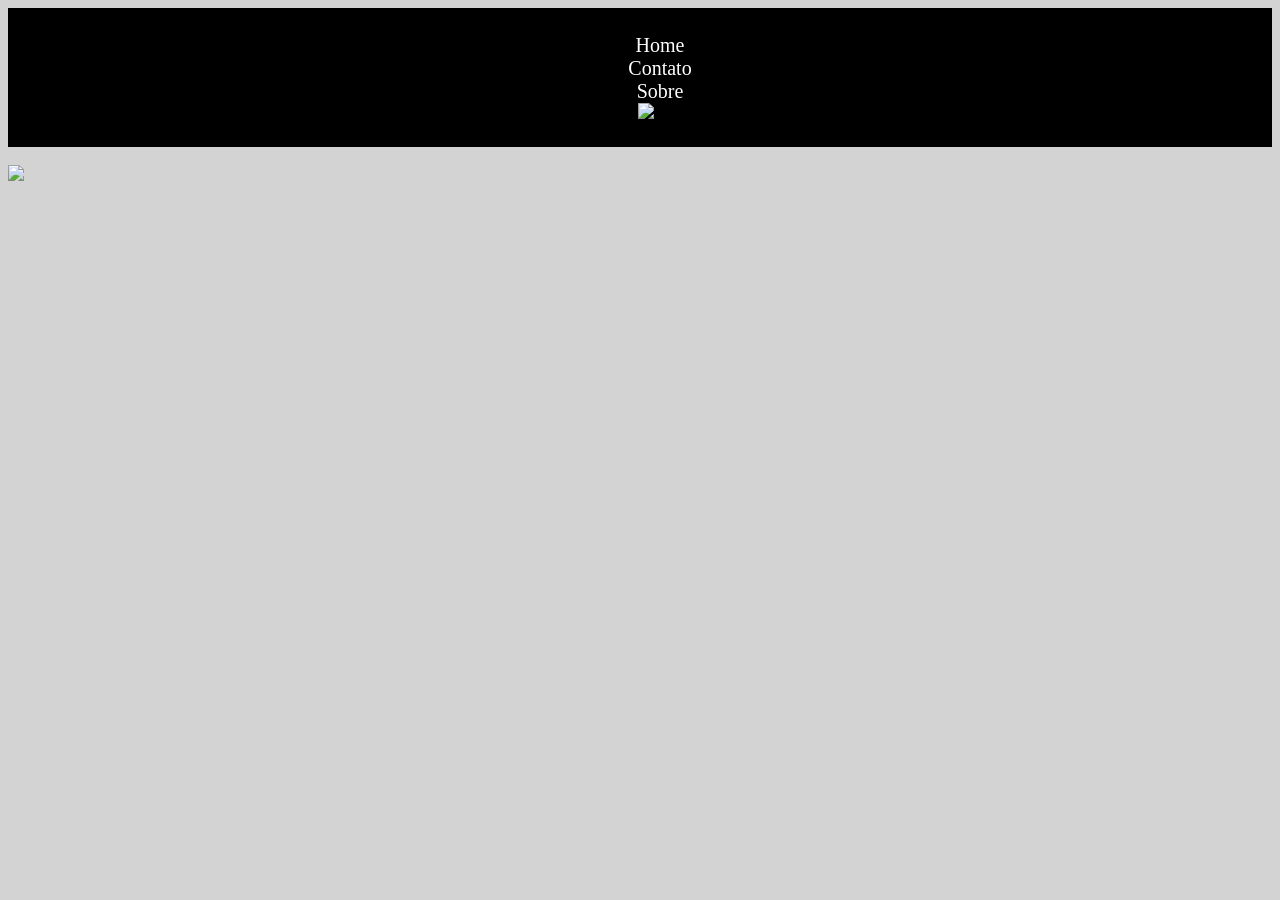
==== index.html @ ba62c2d9 "LandingPage Site desenvolvido em HTML e CSS básico para apresentar a Escola SENAI. Possui múltiplas " ====
<!DOCTYPE html>
<html lang="pt-Br">
<head>
    <meta charset="UTF-8">
    <meta name="viewport" content="width=device-width, initial-scale=1.0">
    <title>Home</title>
    <link rel="stylesheet" href="style.css">
</head>
<body>
    <header>
        <!--Cabeçalho do site-->
        <nav>
            <ul>
                <li><a href="index.html">Home</a></li>
                <li><a href="contato.html">Contato</a></li>
                <li><a href="sobre.html">Sobre</a></li>
                <img src="https://upload.wikimedia.org/wikipedia/commons/thumb/8/8c/SENAI_S%C3%A3o_Paulo_logo.png/1920px-SENAI_S%C3%A3o_Paulo_logo.png" alt="logo" width="100px" height="20px">
            </ul>
        </nav>

        <br>
       <img class="logo" src="https://upload.wikimedia.org/wikipedia/commons/thumb/8/8c/SENAI_S%C3%A3o_Paulo_logo.png/1920px-SENAI_S%C3%A3o_Paulo_logo.png">
    </header>

    <main>
        <!-- Corpo do site -->
        
    </main>

    <footer>
        <!-- Roda pé do site -->
    </footer>

</body>
</html>
---- style.css ----
nav {
    text-align: center;
    padding: 10px;
    background-color: black;
}

nav a {
    color: white;
    text-decoration: none;
    margin: 20px;
    font-size: 20px;
}

img .logo {
    width: 100%;
    height: 200px;
}

body {
    background-color:lightgray;
}

form {
    padding: 80px;
    text-align: center;
    box-shadow: 1px 1px 5px black;
    background-color: white;
    width: 300px;
    margin: 50px auto;
    border-radius: 10px;
}

form label {
    display: block;
    text-align: center;
    margin: 5px;
    color : black;
    font-size: 20px;
}

form input[type="text"], form input[type="email"], form textarea {
    padding: 5px;
    width: 100%;
    margin-bottom: 10px;
    border: 1px solid #ccc;
    border-radius: 5px;
}

form button {
    padding: 5px;
    width: 50%;
    background-color: black;
    color: white;
    border: none;
    border-radius: 5px;
    font-size: 15px;
    cursor: pointer;
    height: 50px
}

h1 {
    text-align: center;
    color: black;
}

p {
    text-align: center;
    color: rgb(255, 255, 255);
    box-shadow: 1px 1px 5px black;
    width: 300px;
    margin: 20px auto;
    padding: 10px;
    border-radius: 5px;
    background-color: rgb(0, 0, 0);
    font-size: 20px
}
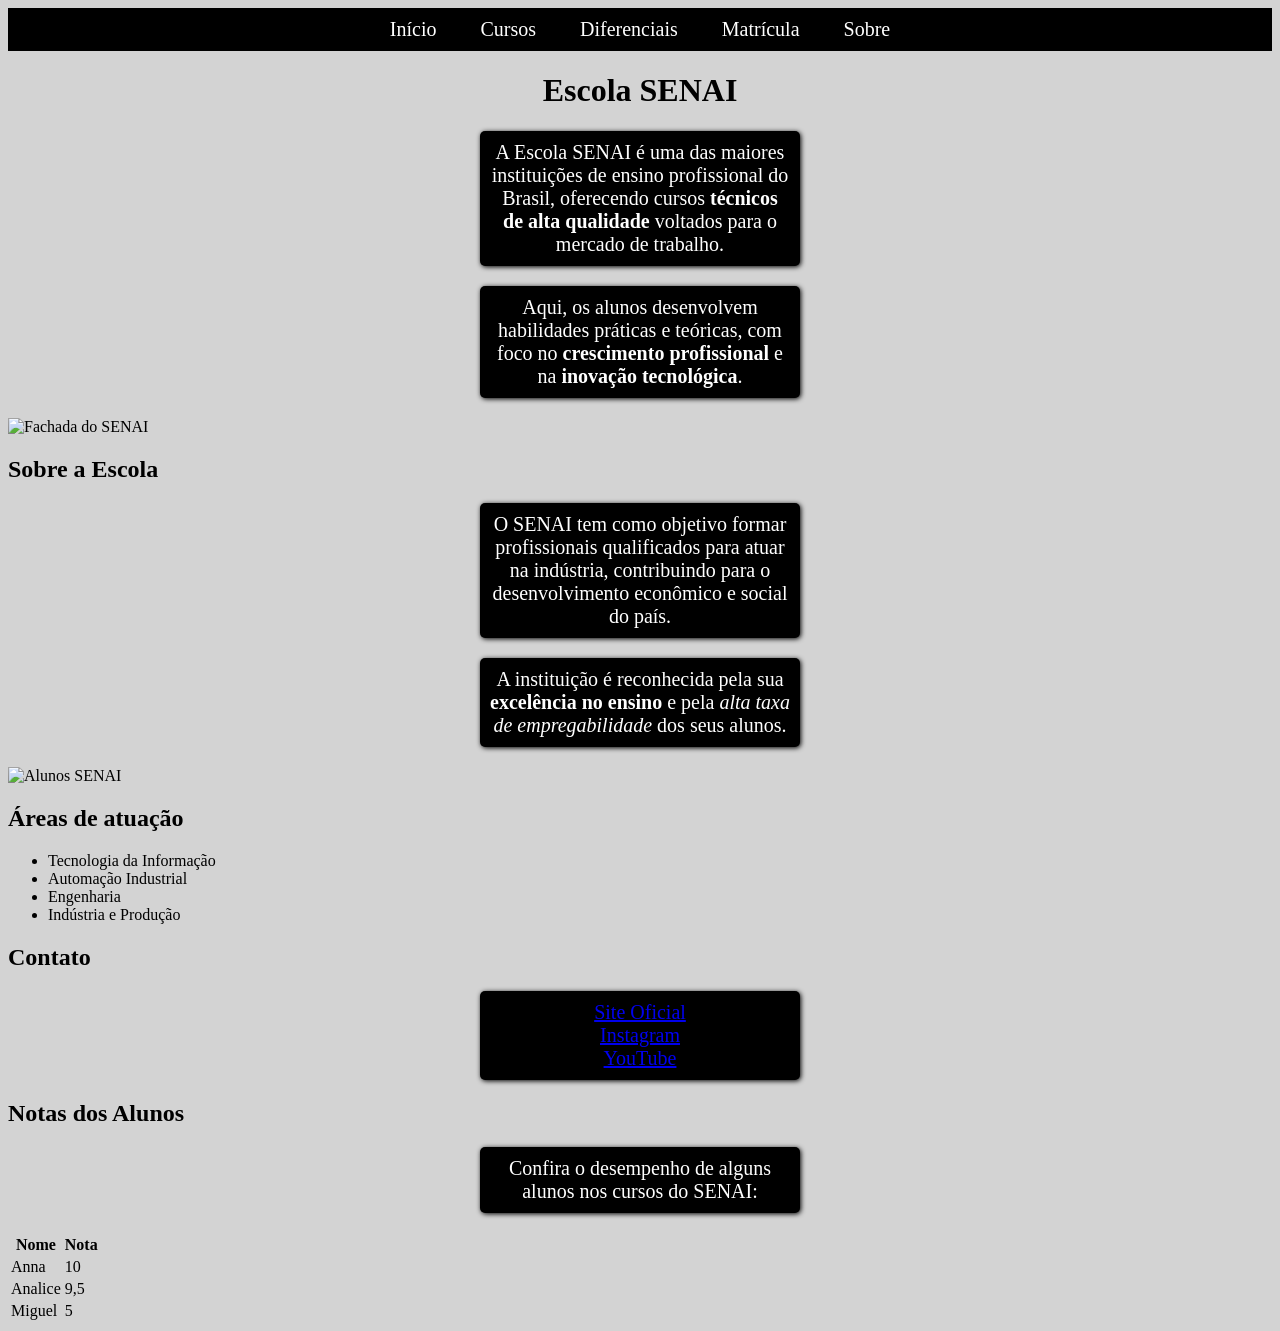
==== commit c4d5858f: "Revise index.html for SENAI website content and structure Updated the HTML structure and content for" ====
--- a/index.html
+++ b/index.html
@@ -1,35 +1,95 @@
 <!DOCTYPE html>
-<html lang="pt-Br">
+<html lang="pt-BR">
 <head>
-    <meta charset="UTF-8">
-    <meta name="viewport" content="width=device-width, initial-scale=1.0">
-    <title>Home</title>
-    <link rel="stylesheet" href="style.css">
+<meta charset="UTF-8">
+<meta name="viewport" content="width=device-width, initial-scale=1.0">
+<title>Escola SENAI</title>
+<link rel="stylesheet" href="style.css">
 </head>
+
 <body>
-    <header>
-        <!--Cabeçalho do site-->
-        <nav>
-            <ul>
-                <li><a href="index.html">Home</a></li>
-                <li><a href="contato.html">Contato</a></li>
-                <li><a href="sobre.html">Sobre</a></li>
-                <img src="https://upload.wikimedia.org/wikipedia/commons/thumb/8/8c/SENAI_S%C3%A3o_Paulo_logo.png/1920px-SENAI_S%C3%A3o_Paulo_logo.png" alt="logo" width="100px" height="20px">
-            </ul>
-        </nav>
 
-        <br>
-       <img class="logo" src="https://upload.wikimedia.org/wikipedia/commons/thumb/8/8c/SENAI_S%C3%A3o_Paulo_logo.png/1920px-SENAI_S%C3%A3o_Paulo_logo.png">
-    </header>
+<nav class="menu">
+    <a href="index.html">Início</a>
+    <a href="cursos.html">Cursos</a>
+    <a href="diferenciais.html">Diferenciais</a>
+    <a href="matricula.html">Matrícula</a>
+    <a href="sobre.html">Sobre</a>
+</nav>
 
-    <main>
-        <!-- Corpo do site -->
-        
-    </main>
+<h1>Escola SENAI</h1>
 
-    <footer>
-        <!-- Roda pé do site -->
-    </footer>
+<p>
+    A Escola SENAI é uma das maiores instituições de ensino profissional do Brasil, oferecendo cursos 
+    <strong>técnicos de alta qualidade</strong> 
+    voltados para o mercado de trabalho.
+</p>
+
+<p>
+    Aqui, os alunos desenvolvem habilidades práticas e teóricas, com foco no 
+    <strong>crescimento profissional</strong> 
+    e na 
+    <strong>inovação tecnológica</strong>.
+</p>
+
+<img src="https://encrypted-tbn0.gstatic.com/images?q=tbn:ANd9GcSGrc_j1eHHCLh599sTQ4YFnb9NHc3KOFoN5A&s" alt="Fachada do SENAI" title="Escola SENAI">
+
+<h2>Sobre a Escola</h2>
+<p>
+    O SENAI tem como objetivo formar profissionais qualificados para atuar na indústria, 
+    contribuindo para o desenvolvimento econômico e social do país.
+</p>
+
+<p>
+    A instituição é reconhecida pela sua 
+    <strong>excelência no ensino</strong> 
+    e pela 
+    <em>alta taxa de empregabilidade</em> 
+    dos seus alunos.
+</p>
+
+<img src="https://encrypted-tbn0.gstatic.com/images?q=tbn:ANd9GcRrAvsXN3ZadRF6mCxr8GnzekkY5BRQQ5N80w&s" alt="Alunos SENAI" title="Ambiente de ensino">
+
+<h2>Áreas de atuação</h2>
+<ul>
+    <li>Tecnologia da Informação</li>
+    <li>Automação Industrial</li>
+    <li>Engenharia</li>
+    <li>Indústria e Produção</li>
+</ul>
+
+<h2>Contato</h2>
+<p class="links">
+    <a href="https://www.sp.senai.br/" target="_blank" rel="noopener">Site Oficial</a><br>
+    <a href="https://www.instagram.com/senai.sp/" target="_blank" rel="noopener">Instagram</a><br>
+    <a href="https://www.youtube.com/channel/UCzqd0VpWU_w4BKwmSvFdieQ" target="_blank" rel="noopener">YouTube</a>
+</p>
+<h2>Notas dos Alunos</h2>
+
+<p>Confira o desempenho de alguns alunos nos cursos do SENAI:</p>
+<table>
+    <thead>
+        <tr>
+            <th>Nome</th>
+            <th>Nota</th>
+        </tr>
+    </thead>
+
+    <tbody>
+        <tr>
+            <td>Anna</td>
+            <td>10</td>
+        </tr>
+        <tr>
+            <td>Analice</td>
+            <td>9,5</td>
+        </tr>
+        <tr>
+            <td>Miguel</td>
+            <td>5</td>
+        </tr>
+    </tbody>
+</table>
 
 </body>
-</html>+</html>
